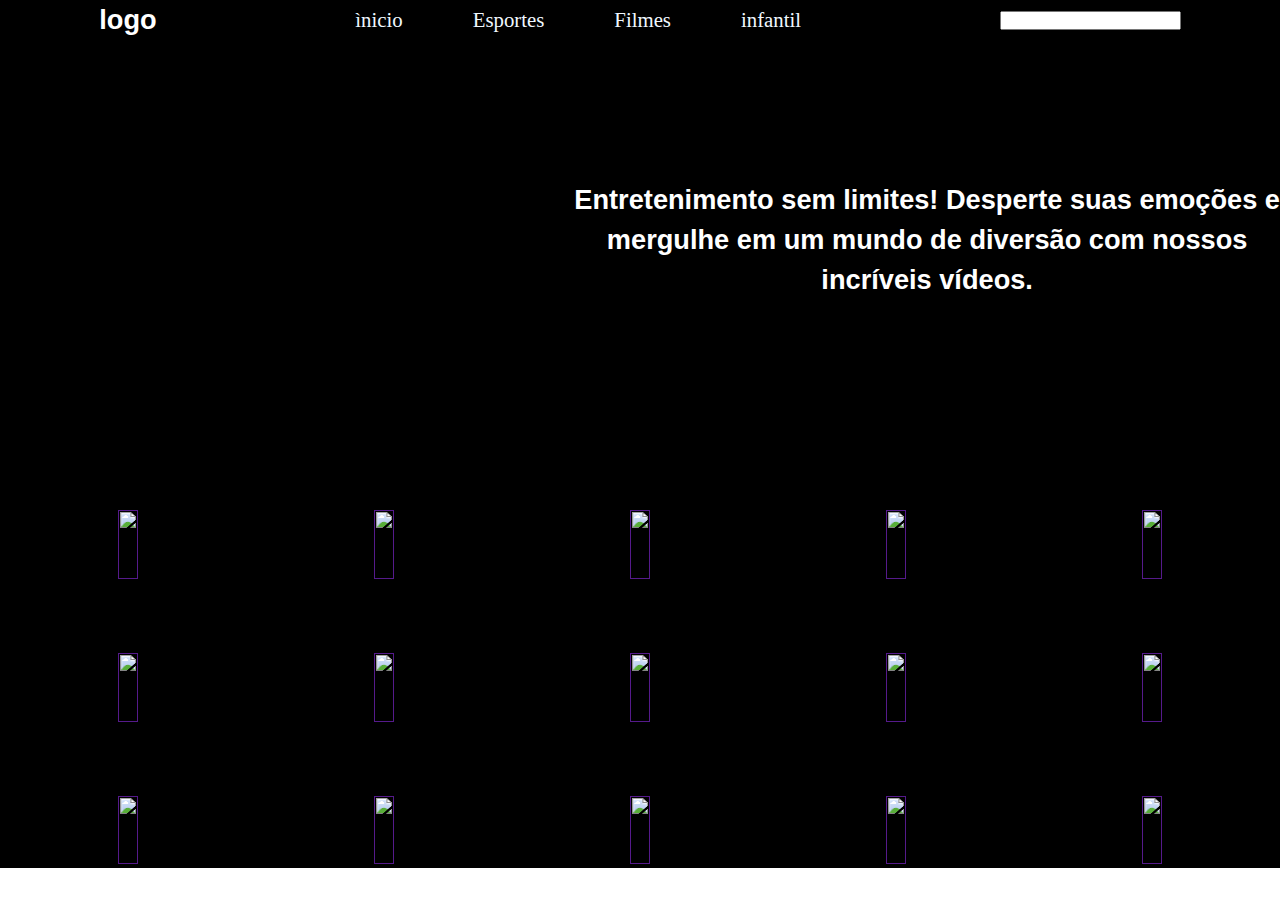
==== index.html @ 974473dd "att" ====
<!DOCTYPE html>
<html lang="en">
<head>
    <meta charset="UTF-8">
    <meta http-equiv="X-UA-Compatible" content="IE=edge">
    <meta name="viewport" content="width=device-width, initial-scale=1.0">
    <link rel="stylesheet" href="style.css">
    <title>Document</title>
</head>
<body>
    <header>
        <div>
            <h1>logo</h1>
        </div>

        <div >
            <ul class="lista" >
                <li><a class="li" href="">ìnicio</a></li>
                <li><a class="li" href="">Esportes</a></li>
                <li><a class="li" href="">Filmes</a></li>
                <li><a class="li" href="">infantil</a></li>
                
            </ul>
        </div>
        <div>
            <input type="text">
        </div>
    </header>

    <main>

        <section class="v">
               <video class="video" preload="auto" autoplay="0" loop="2"  src="../midia/animacao.mp4"></video>
            <h1>Entretenimento sem limites! Desperte suas emoções e mergulhe em um mundo de diversão com nossos incríveis vídeos.</h1>
        </section>
        
        <section class="tv" >
            <img src="../midia/tv.png" alt="">

        </section>

        <section class="option">


            <div class="cart">
                <a href=""><img class="img" src="../midia/Cartoon-Network-símbolo.jpg" alt=""></a>
            </div>

            <div class="cart">
                <a href=""><img class="img" src="../midia/Comdey_central.jpg" alt=""></a>
            </div>

            <div class="cart">
                <a href=""><img class="img" src="../midia/Discovery-Channel-abandona-logo-3D-e-apresenta-nova-identidade-visual-1100x600.png" alt=""></a>
            </div>

            <div class="cart">
                <a href=""><img class="img" src="../midia/Disney_cinema_logo.png" alt=""></a>
            </div>

            <div class="cart">
                <a href=""><img class="img" src="../midia/ESPN_Extra_Logo_2022.webp" alt=""></a>
            </div>

            
        </section>

        <section class="option">

            <div class="cart">
                <a href=""><img class="img" src="../midia/hisoty.png" alt=""></a>
            </div>

            <div class="cart">
                <a href=""><img class="img" src="../midia/nick.jr.png" alt=""></a>
            </div>

            <div class="cart">
                <a href=""><img class="img" src="../midia/Nick_2009-now_logo.png" alt=""></a>
            </div>

            <div class="cart">
                <a href=""><img class="img" src="../midia/Paramountsemf.jpg" alt=""></a>
            </div>

            <div class="cart">
                <a href=""><img class="img" src="../midia/Telecine_Pipoca_2.png" alt=""></a>
            </div>


            
        </section>

        <section class="option">

            
            <div class="cart">
                <a href=""><img class="img" src="../midia/Amc.png" alt=""></a>
            </div>

            <div class="cart">
                <a href=""><img class="img" src="../midia/Telecine_Premium.png" alt=""></a>
            </div>

            <div class="cart">
                <a href=""><img class="img" src="../midia/TNT_Sports_Logo_Vertical_(2017).png" alt=""></a>
            </div>

            
            <div class="cart">
                <a href=""><img class="img" src="../midia/fox.png" alt=""></a>
            </div>

            <div class="cart">
                <a href=""><img class="img" src="../midia/hb.jpg" alt=""></a>
            </div>
        </section>
    </main>

    
    
    
</body>


</html>
---- style.css ----
*{
    padding: 0;
    margin: 0;
}

header{
    display: flex;
    justify-content: space-around;
    align-items: center;
    background-color: rgb(0, 0, 0);
}

.lista{
    display: flex;
    justify-content: space-between;
    align-items: center;
    grid-gap:70px ;
    
}

.li{
    text-decoration: none;
    color: aliceblue;
    font-size: 1.3rem;
}

.v{
    background-color: black;
    width: 100%;
    display: flex;
    text-align: center;
    align-items: center;
    justify-content: center;
}
h1{
    color: white;
    font-size: 1.7em;
    font-family: Arial, Helvetica, sans-serif;
    line-height: 40px;
}

.tv{
    display: flex;
    text-align: center;
    align-items: center;
    justify-content: center;
}

main{
    background-color: rgb(0, 0, 0);
    width: 100%;
}
.video{
    height: 400px;
    width: 100%;
}

.option{
    display: flex;
    margin-top: 70px;
    justify-content: space-around;
    align-items: center;
    
}

.img{
    height: 4.3rem;
    width: 100%;
}
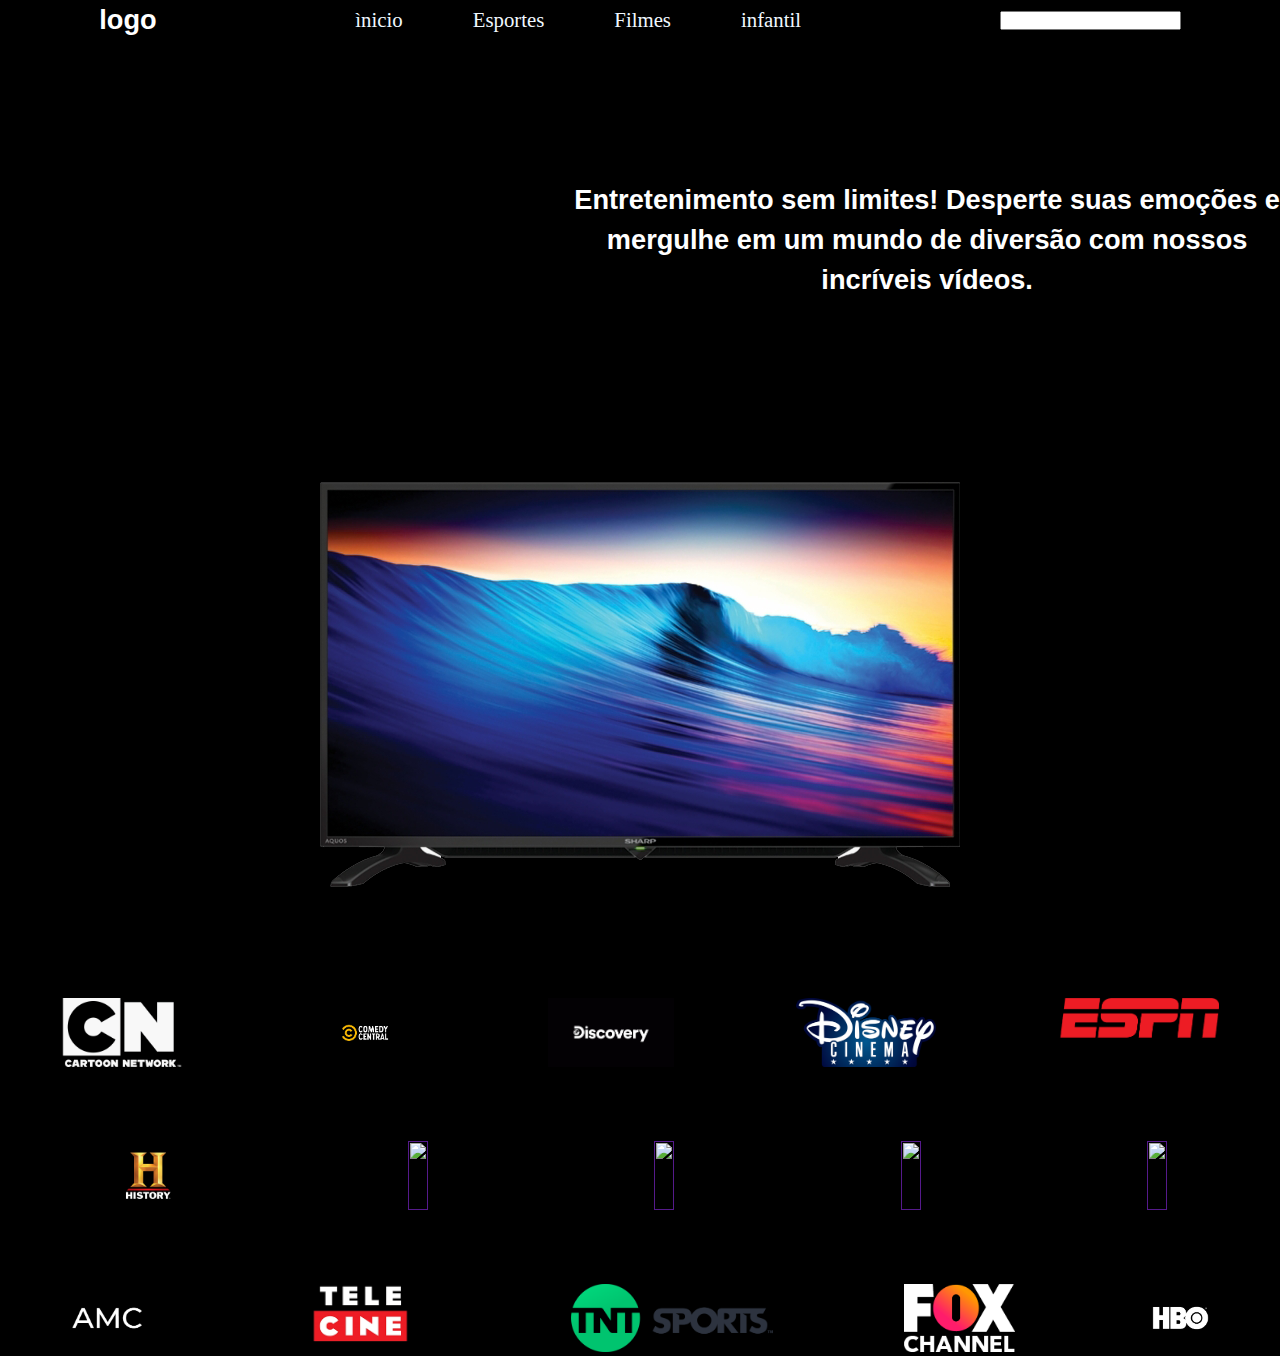
==== commit 6489a25c: "atts" ====
--- a/index.html
+++ b/index.html
@@ -30,12 +30,12 @@
     <main>
 
         <section class="v">
-               <video class="video" preload="auto" autoplay="0" loop="2"  src="../midia/animacao.mp4"></video>
+               <video class="video" preload="auto" autoplay="0" loop="2"  src="midia/animacao.mp4"></video>
             <h1>Entretenimento sem limites! Desperte suas emoções e mergulhe em um mundo de diversão com nossos incríveis vídeos.</h1>
         </section>
         
         <section class="tv" >
-            <img src="../midia/tv.png" alt="">
+            <img src="midia/tv.png" alt="">
 
         </section>
 
@@ -43,23 +43,23 @@
 
 
             <div class="cart">
-                <a href=""><img class="img" src="../midia/Cartoon-Network-símbolo.jpg" alt=""></a>
+                <a href=""><img class="img" src="midia/Cartoon-Network-símbolo.jpg" alt=""></a>
             </div>
 
             <div class="cart">
-                <a href=""><img class="img" src="../midia/Comdey_central.jpg" alt=""></a>
+                <a href=""><img class="img" src="midia/Comdey_central.jpg" alt=""></a>
             </div>
 
             <div class="cart">
-                <a href=""><img class="img" src="../midia/Discovery-Channel-abandona-logo-3D-e-apresenta-nova-identidade-visual-1100x600.png" alt=""></a>
+                <a href=""><img class="img" src="midia/Discovery-Channel-abandona-logo-3D-e-apresenta-nova-identidade-visual-1100x600.png" alt=""></a>
             </div>
 
             <div class="cart">
-                <a href=""><img class="img" src="../midia/Disney_cinema_logo.png" alt=""></a>
+                <a href=""><img class="img" src="midia/Disney_cinema_logo.png" alt=""></a>
             </div>
 
             <div class="cart">
-                <a href=""><img class="img" src="../midia/ESPN_Extra_Logo_2022.webp" alt=""></a>
+                <a href=""><img class="img" src="midia/ESPN_Extra_Logo_2022.webp" alt=""></a>
             </div>
 
             
@@ -68,23 +68,23 @@
         <section class="option">
 
             <div class="cart">
-                <a href=""><img class="img" src="../midia/hisoty.png" alt=""></a>
+                <a href=""><img class="img" src="midia/hisoty.png" alt=""></a>
             </div>
 
             <div class="cart">
-                <a href=""><img class="img" src="../midia/nick.jr.png" alt=""></a>
+                <a href=""><img class="img" src=".midia/nick.jr.png" alt=""></a>
             </div>
 
             <div class="cart">
-                <a href=""><img class="img" src="../midia/Nick_2009-now_logo.png" alt=""></a>
+                <a href=""><img class="img" src=".midia/Nick_2009-now_logo.png" alt=""></a>
             </div>
 
             <div class="cart">
-                <a href=""><img class="img" src="../midia/Paramountsemf.jpg" alt=""></a>
+                <a href=""><img class="img" src=".midia/Paramountsemf.jpg" alt=""></a>
             </div>
 
             <div class="cart">
-                <a href=""><img class="img" src="../midia/Telecine_Pipoca_2.png" alt=""></a>
+                <a href=""><img class="img" src=".midia/Telecine_Pipoca_2.png" alt=""></a>
             </div>
 
 
@@ -95,24 +95,24 @@
 
             
             <div class="cart">
-                <a href=""><img class="img" src="../midia/Amc.png" alt=""></a>
+                <a href=""><img class="img" src="midia/Amc.png" alt=""></a>
             </div>
 
             <div class="cart">
-                <a href=""><img class="img" src="../midia/Telecine_Premium.png" alt=""></a>
+                <a href=""><img class="img" src="midia/Telecine_Premium.png" alt=""></a>
             </div>
 
             <div class="cart">
-                <a href=""><img class="img" src="../midia/TNT_Sports_Logo_Vertical_(2017).png" alt=""></a>
+                <a href=""><img class="img" src="midia/TNT_Sports_Logo_Vertical_(2017).png" alt=""></a>
             </div>
 
             
             <div class="cart">
-                <a href=""><img class="img" src="../midia/fox.png" alt=""></a>
+                <a href=""><img class="img" src="midia/fox.png" alt=""></a>
             </div>
 
             <div class="cart">
-                <a href=""><img class="img" src="../midia/hb.jpg" alt=""></a>
+                <a href=""><img class="img" src="midia/hb.jpg" alt=""></a>
             </div>
         </section>
     </main>
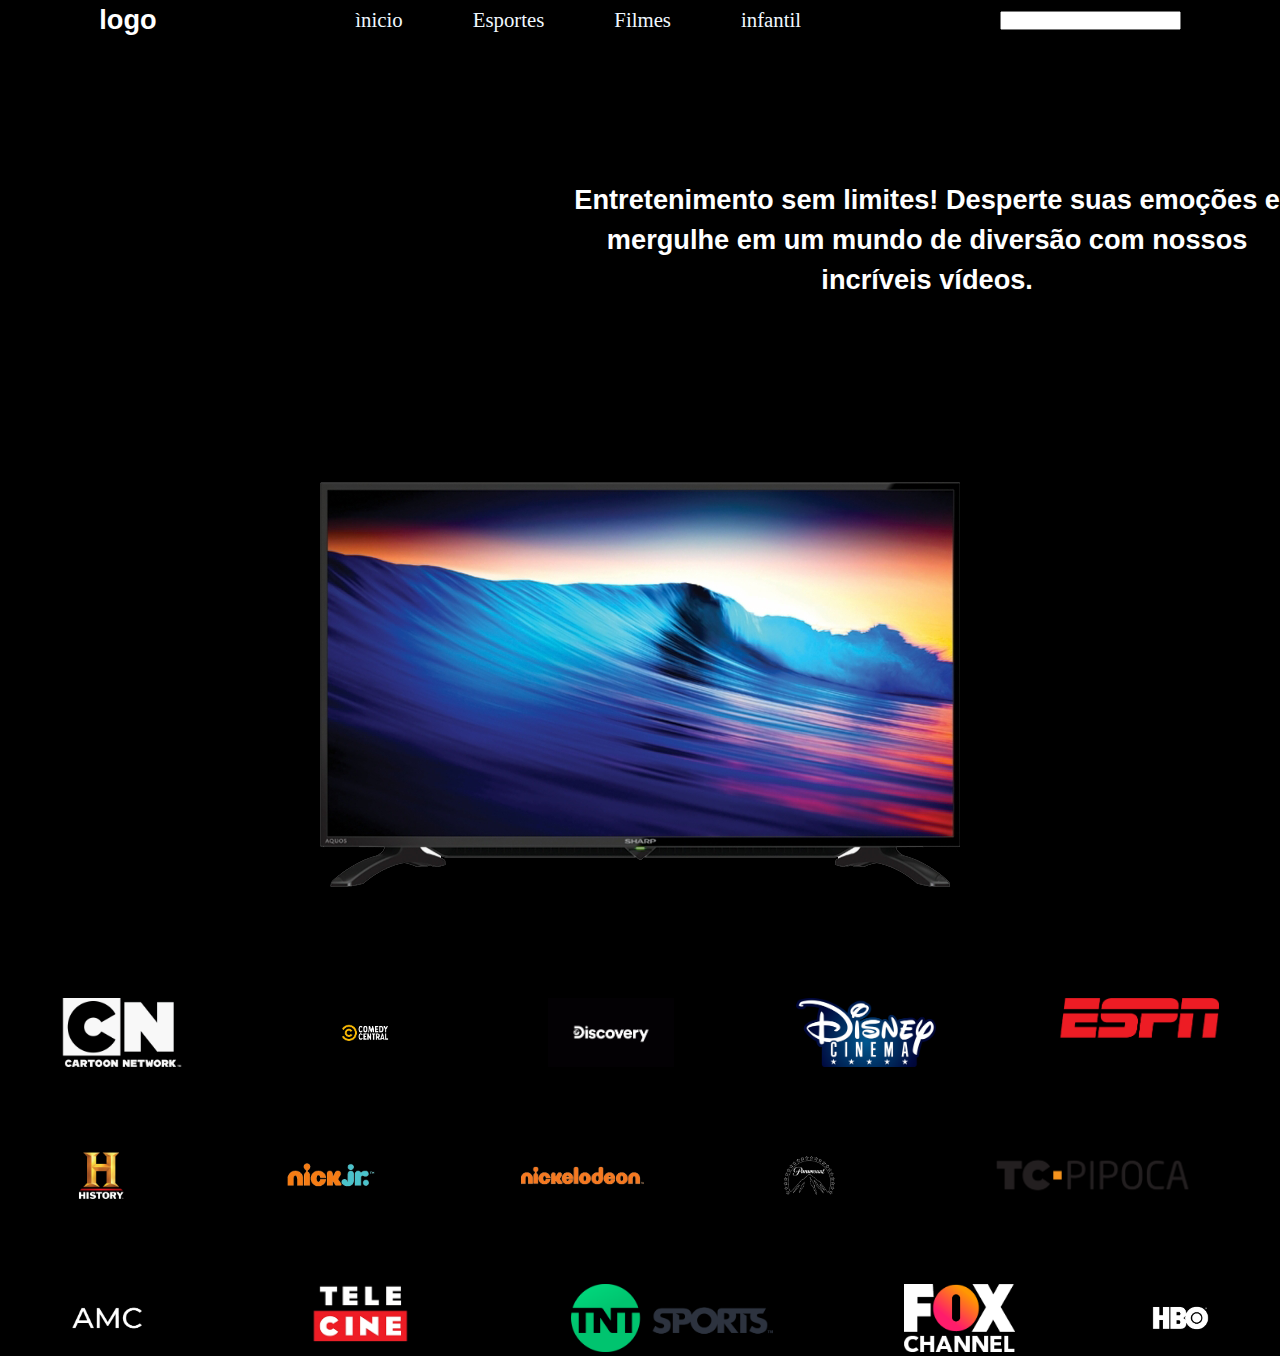
==== commit f99e156e: "att" ====
--- a/index.html
+++ b/index.html
@@ -72,19 +72,19 @@
             </div>
 
             <div class="cart">
-                <a href=""><img class="img" src=".midia/nick.jr.png" alt=""></a>
+                <a href=""><img class="img" src="midia/nick.jr.png" alt=""></a>
             </div>
 
             <div class="cart">
-                <a href=""><img class="img" src=".midia/Nick_2009-now_logo.png" alt=""></a>
+                <a href=""><img class="img" src="midia/Nick_2009-now_logo.png" alt=""></a>
             </div>
 
             <div class="cart">
-                <a href=""><img class="img" src=".midia/Paramountsemf.jpg" alt=""></a>
+                <a href=""><img class="img" src="midia/Paramountsemf.jpg" alt=""></a>
             </div>
 
             <div class="cart">
-                <a href=""><img class="img" src=".midia/Telecine_Pipoca_2.png" alt=""></a>
+                <a href=""><img class="img" src="midia/Telecine_Pipoca_2.png" alt=""></a>
             </div>
 
 
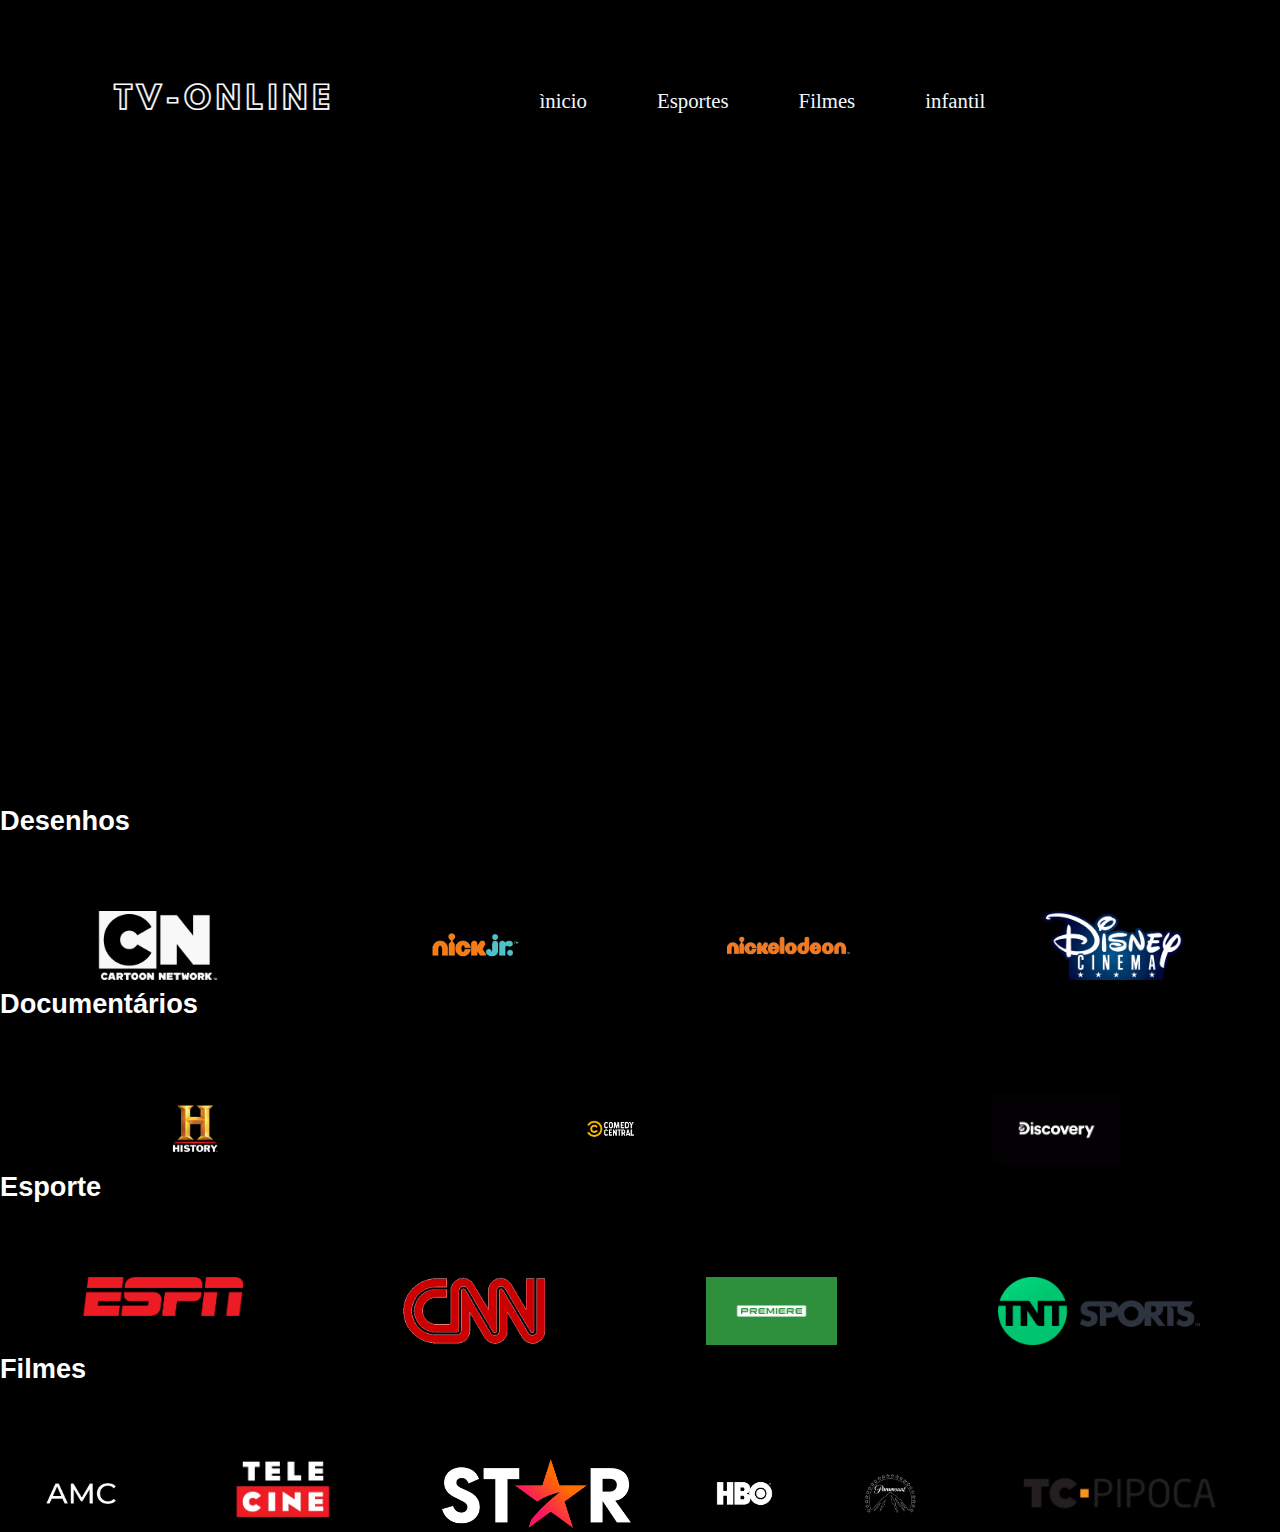
==== commit f2196d04: "atts" ====
--- a/index.html
+++ b/index.html
@@ -9,13 +9,13 @@
 </head>
 <body>
     <header>
-        <div>
-            <h1>logo</h1>
-        </div>
+        
+            <img class="logo" src="midia/logo.png" alt="">
+        
 
         <div >
             <ul class="lista" >
-                <li><a class="li" href="">ìnicio</a></li>
+                <li><a class="li" href="http://127.0.0.1:5500/CanalFfechado/">ìnicio</a></li>
                 <li><a class="li" href="">Esportes</a></li>
                 <li><a class="li" href="">Filmes</a></li>
                 <li><a class="li" href="">infantil</a></li>
@@ -23,52 +23,23 @@
             </ul>
         </div>
         <div>
-            <input type="text">
+            <p>a</p>
         </div>
     </header>
 
     <main>
 
         <section class="v">
-               <video class="video" preload="auto" autoplay="0" loop="2"  src="midia/animacao.mp4"></video>
-            <h1>Entretenimento sem limites! Desperte suas emoções e mergulhe em um mundo de diversão com nossos incríveis vídeos.</h1>
+            <iframe name="Player" ""="" src="https://sinalpublico.com/player3/ch.php?canal=cartoon" frameborder="0" height="600px" scrolling="no" width="100%" allowfullscreen=""> </iframe>
+            
         </section>
         
-        <section class="tv" >
-            <img src="midia/tv.png" alt="">
-
-        </section>
-
+        
+        <h1 class="titulo" >Desenhos</h1>
         <section class="option">
-
-
+            
             <div class="cart">
-                <a href=""><img class="img" src="midia/Cartoon-Network-símbolo.jpg" alt=""></a>
-            </div>
-
-            <div class="cart">
-                <a href=""><img class="img" src="midia/Comdey_central.jpg" alt=""></a>
-            </div>
-
-            <div class="cart">
-                <a href=""><img class="img" src="midia/Discovery-Channel-abandona-logo-3D-e-apresenta-nova-identidade-visual-1100x600.png" alt=""></a>
-            </div>
-
-            <div class="cart">
-                <a href=""><img class="img" src="midia/Disney_cinema_logo.png" alt=""></a>
-            </div>
-
-            <div class="cart">
-                <a href=""><img class="img" src="midia/ESPN_Extra_Logo_2022.webp" alt=""></a>
-            </div>
-
-            
-        </section>
-
-        <section class="option">
-
-            <div class="cart">
-                <a href=""><img class="img" src="midia/hisoty.png" alt=""></a>
+                <a href="http://127.0.0.1:5500/CanalFfechado/cartoon/index.html"><img class="img" src="midia/Cartoon-Network-símbolo.jpg" alt=""></a>
             </div>
 
             <div class="cart">
@@ -79,6 +50,76 @@
                 <a href=""><img class="img" src="midia/Nick_2009-now_logo.png" alt=""></a>
             </div>
 
+
+            <div class="cart">
+                <a href=""><img class="img" src="midia/Disney_cinema_logo.png" alt=""></a>
+            </div>
+
+           
+            
+        </section>
+
+        <h1 class="titulo" >Documentários</h1>
+        <section class="option">
+            
+            <div class="cart">
+                <a href=""><img class="img" src="midia/hisoty.png" alt=""></a>
+            </div>
+
+            <div class="cart">
+                <a href=""><img class="img" src="midia/Comdey_central.jpg" alt=""></a>
+            </div>
+            
+            <div class="cart">
+                <a href=""><img class="img" src="midia/Discovery-Channel-abandona-logo-3D-e-apresenta-nova-identidade-visual-1100x600.png" alt=""></a>
+            </div>
+
+           
+
+            
+        </section>
+
+        <h1 class="titulo" >Esporte</h1>
+        <section class="option">
+
+            <div class="cart">
+                <a href=""><img class="img" src="midia/ESPN_Extra_Logo_2022.webp" alt=""></a>
+            </div>
+
+            <div class="cart">
+                <a href=""><img class="img" src="midia/cnn.jpg" alt=""></a>
+            </div>
+
+            <div class="cart">
+                <a href=""><img class="img" src="midia/premiere.png" alt=""></a>
+            </div>
+        
+            <div class="cart">
+                <a href=""><img class="img" src="midia/TNT_Sports_Logo_Vertical_(2017).png" alt=""></a>
+            </div>
+
+            
+        </section>
+
+        <h1 class="titulo" >Filmes</h1>
+        <section class="option">
+
+            <div class="cart">
+                <a href=""><img class="img" src="midia/Amc.png" alt=""></a>
+            </div>
+
+            <div class="cart">
+                <a href=""><img class="img" src="midia/Telecine_Premium.png" alt=""></a>
+            </div>
+            
+            <div class="cart">
+                <a href=""><img class="img" src="midia/fox.webp" alt=""></a>
+            </div>
+
+            <div class="cart">
+                <a href=""><img class="img" src="midia/hb.jpg" alt=""></a>
+            </div>
+            
             <div class="cart">
                 <a href=""><img class="img" src="midia/Paramountsemf.jpg" alt=""></a>
             </div>
@@ -87,33 +128,6 @@
                 <a href=""><img class="img" src="midia/Telecine_Pipoca_2.png" alt=""></a>
             </div>
 
-
-            
-        </section>
-
-        <section class="option">
-
-            
-            <div class="cart">
-                <a href=""><img class="img" src="midia/Amc.png" alt=""></a>
-            </div>
-
-            <div class="cart">
-                <a href=""><img class="img" src="midia/Telecine_Premium.png" alt=""></a>
-            </div>
-
-            <div class="cart">
-                <a href=""><img class="img" src="midia/TNT_Sports_Logo_Vertical_(2017).png" alt=""></a>
-            </div>
-
-            
-            <div class="cart">
-                <a href=""><img class="img" src="midia/fox.png" alt=""></a>
-            </div>
-
-            <div class="cart">
-                <a href=""><img class="img" src="midia/hb.jpg" alt=""></a>
-            </div>
         </section>
     </main>
 
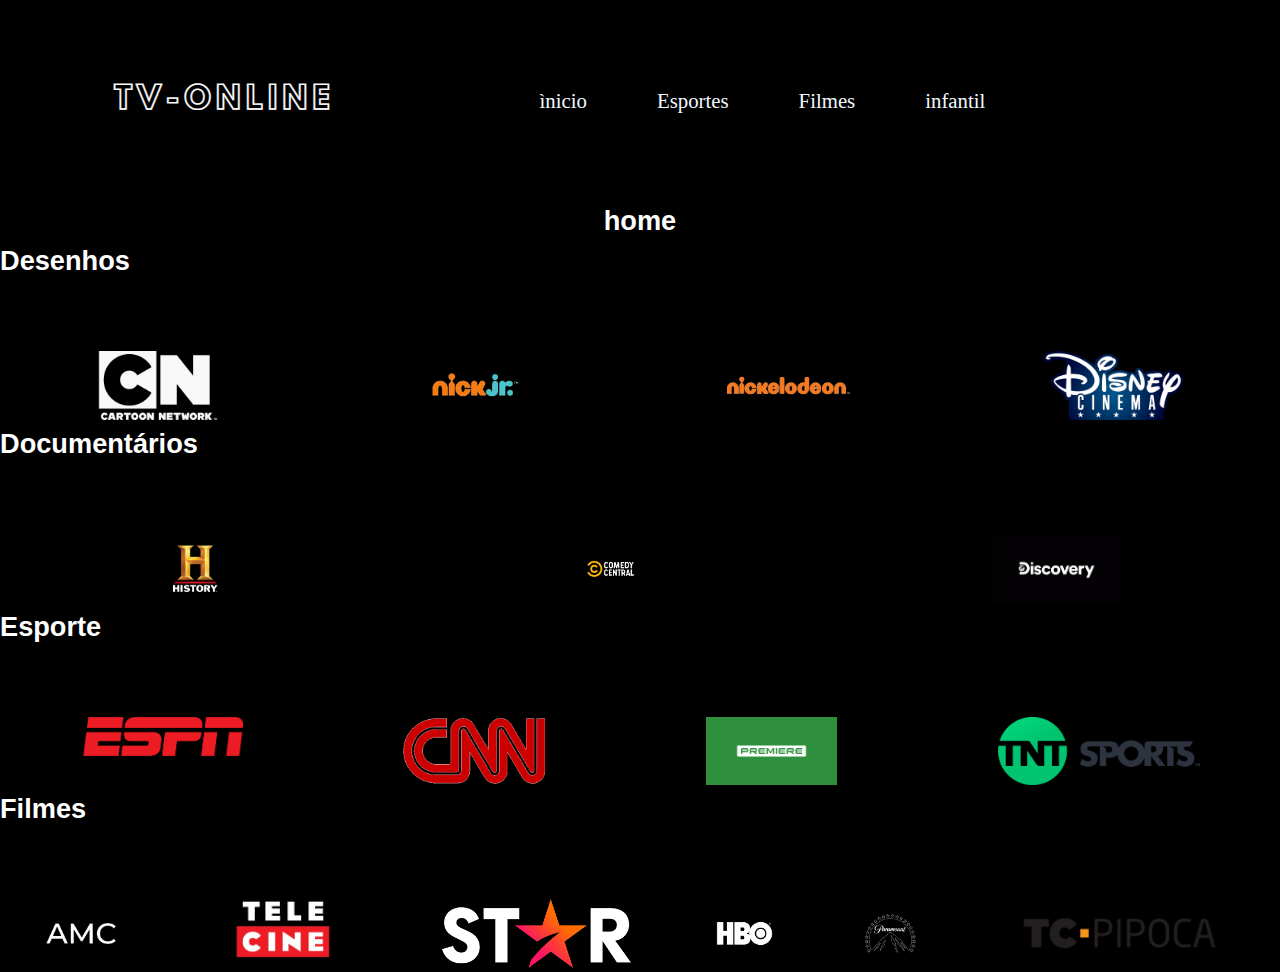
==== commit 5b899a33: "home" ====
--- a/index.html
+++ b/index.html
@@ -30,7 +30,7 @@
     <main>
 
         <section class="v">
-            <iframe name="Player" ""="" src="https://sinalpublico.com/player3/ch.php?canal=cartoon" frameborder="0" height="600px" scrolling="no" width="100%" allowfullscreen=""> </iframe>
+            <h1>home</h1>
             
         </section>
         
@@ -39,7 +39,7 @@
         <section class="option">
             
             <div class="cart">
-                <a href="http://127.0.0.1:5500/CanalFfechado/cartoon/index.html"><img class="img" src="midia/Cartoon-Network-símbolo.jpg" alt=""></a>
+                <a href="cartoon/index.html"><img class="img" src="midia/Cartoon-Network-símbolo.jpg" alt=""></a>
             </div>
 
             <div class="cart">
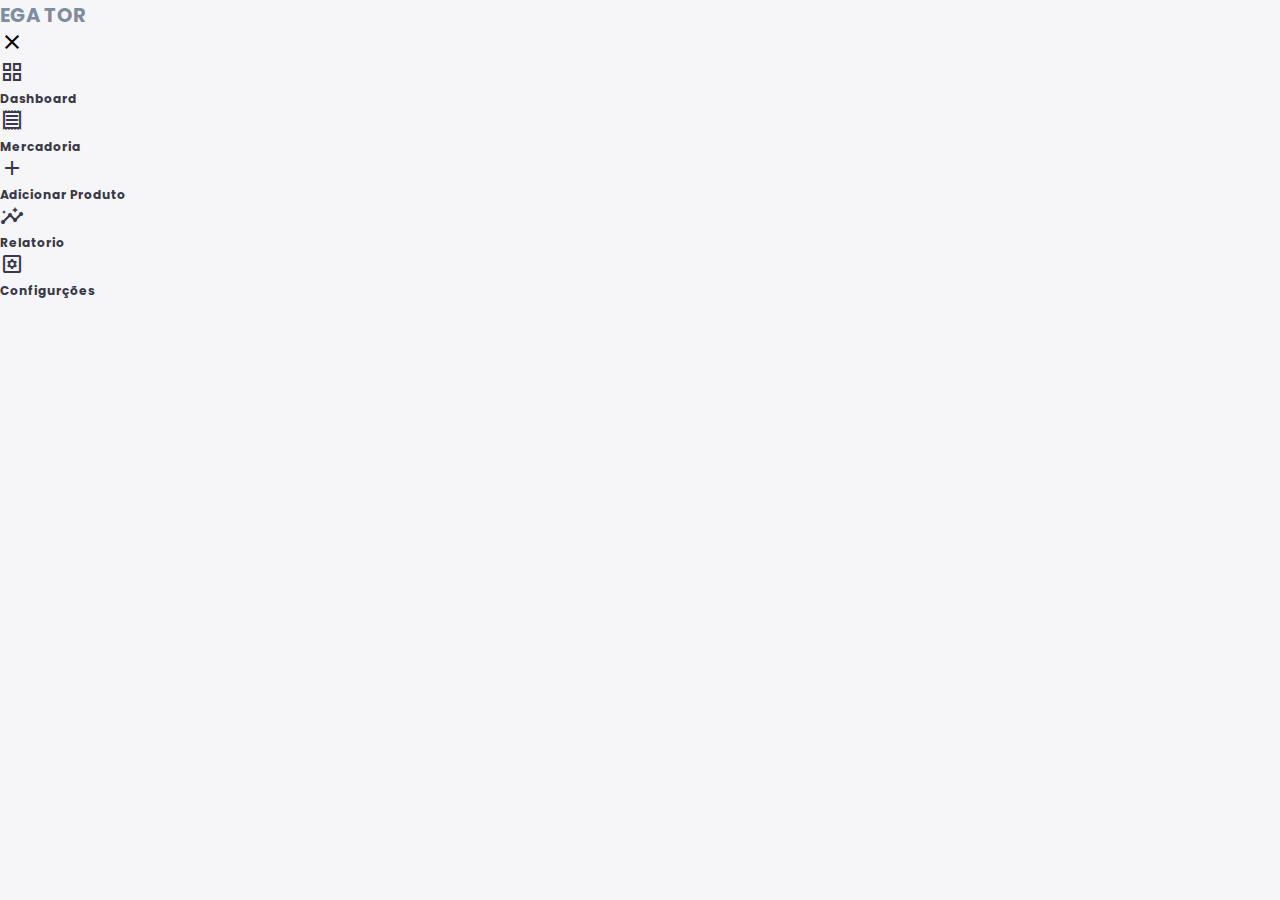
==== commit 7d9d5836: "att" ====
--- a/index.html
+++ b/index.html
@@ -5,132 +5,53 @@
     <meta http-equiv="X-UA-Compatible" content="IE=edge">
     <meta name="viewport" content="width=device-width, initial-scale=1.0">
     <link rel="stylesheet" href="style.css">
-    <title>Document</title>
+    <link rel="stylesheet" href="https://fonts.googleapis.com/css2?family=Material+Symbols+Outlined:opsz,wght,FILL,GRAD@20..48,100..700,0..1,-50..200" />
+
+
+    <title>Adm</title>
 </head>
 <body>
-    <header>
-        
-            <img class="logo" src="midia/logo.png" alt="">
-        
+    <div class="container">
 
-        <div >
-            <ul class="lista" >
-                <li><a class="li" href="http://127.0.0.1:5500/CanalFfechado/">ìnicio</a></li>
-                <li><a class="li" href="">Esportes</a></li>
-                <li><a class="li" href="">Filmes</a></li>
-                <li><a class="li" href="">infantil</a></li>
-                
-            </ul>
-        </div>
-        <div>
-            <p>a</p>
-        </div>
-    </header>
+        <aside>
+            <div class="top">
+                <div class="logo">
+                    <img src="" alt="">
+                    <h2 class="text-muted"  >EGA <span>TOR</span></h2>
+                </div>
 
-    <main>
-
-        <section class="v">
-            <h1>home</h1>
-            
-        </section>
-        
-        
-        <h1 class="titulo" >Desenhos</h1>
-        <section class="option">
-            
-            <div class="cart">
-                <a href="cartoon/index.html"><img class="img" src="midia/Cartoon-Network-símbolo.jpg" alt=""></a>
+                <div class="close" id="close-btn">
+                    <span class="material-symbols-outlined">close</span>
+                </div>
             </div>
 
-            <div class="cart">
-                <a href=""><img class="img" src="midia/nick.jr.png" alt=""></a>
+            <div class="side">
+                <a href=""><span class="material-symbols-outlined">grid_view</span>
+                    <h3>Dashboard</h3>
+                </a>
+
+                <a href=""><span class="material-symbols-outlined">receipt</span>
+                    <h3>Mercadoria</h3>
+                </a>
+
+                <a href=""><span class="material-symbols-outlined">add</span>
+                    <h3>Adicionar Produto</h3>
+                </a>
+
+                <a href=""><span class="material-symbols-outlined">insights</span>
+                    <h3>Relatorio</h3>
+                </a>
+
+                <a href=""><span class="material-symbols-outlined"> settings_applications</span>
+                    <h3>Configurções</h3>
+                </a>
+
+               
             </div>
+        </aside>
 
-            <div class="cart">
-                <a href=""><img class="img" src="midia/Nick_2009-now_logo.png" alt=""></a>
-            </div>
-
-
-            <div class="cart">
-                <a href=""><img class="img" src="midia/Disney_cinema_logo.png" alt=""></a>
-            </div>
-
-           
-            
-        </section>
-
-        <h1 class="titulo" >Documentários</h1>
-        <section class="option">
-            
-            <div class="cart">
-                <a href=""><img class="img" src="midia/hisoty.png" alt=""></a>
-            </div>
-
-            <div class="cart">
-                <a href=""><img class="img" src="midia/Comdey_central.jpg" alt=""></a>
-            </div>
-            
-            <div class="cart">
-                <a href=""><img class="img" src="midia/Discovery-Channel-abandona-logo-3D-e-apresenta-nova-identidade-visual-1100x600.png" alt=""></a>
-            </div>
-
-           
-
-            
-        </section>
-
-        <h1 class="titulo" >Esporte</h1>
-        <section class="option">
-
-            <div class="cart">
-                <a href=""><img class="img" src="midia/ESPN_Extra_Logo_2022.webp" alt=""></a>
-            </div>
-
-            <div class="cart">
-                <a href=""><img class="img" src="midia/cnn.jpg" alt=""></a>
-            </div>
-
-            <div class="cart">
-                <a href=""><img class="img" src="midia/premiere.png" alt=""></a>
-            </div>
-        
-            <div class="cart">
-                <a href=""><img class="img" src="midia/TNT_Sports_Logo_Vertical_(2017).png" alt=""></a>
-            </div>
-
-            
-        </section>
-
-        <h1 class="titulo" >Filmes</h1>
-        <section class="option">
-
-            <div class="cart">
-                <a href=""><img class="img" src="midia/Amc.png" alt=""></a>
-            </div>
-
-            <div class="cart">
-                <a href=""><img class="img" src="midia/Telecine_Premium.png" alt=""></a>
-            </div>
-            
-            <div class="cart">
-                <a href=""><img class="img" src="midia/fox.webp" alt=""></a>
-            </div>
-
-            <div class="cart">
-                <a href=""><img class="img" src="midia/hb.jpg" alt=""></a>
-            </div>
-            
-            <div class="cart">
-                <a href=""><img class="img" src="midia/Paramountsemf.jpg" alt=""></a>
-            </div>
-
-            <div class="cart">
-                <a href=""><img class="img" src="midia/Telecine_Pipoca_2.png" alt=""></a>
-            </div>
-
-        </section>
-    </main>
-
+    </div>
+    
     
     
     
--- a/style.css
+++ b/style.css
@@ -1,69 +1,120 @@
-*{
-    padding: 0;
-    margin: 0;
+
+  @import url('https://fonts.googleapis.com/css2?family=Poppins:wght@300;400;500;600;700;800&family=Roboto:wght@400;500&display=swap');
+
+:root{
+    --color-primary:#7380ec;
+    --color-danger:#ff7782;
+    --color-sucess:#41f1b6;
+    --color-warning:#ffbb55;
+    --color-white:#fff;
+    --color-info-dark:#7d8da1;
+    --color-dark:#363949;
+    --color-light:rgb(132,139,200,0.18);
+    --color-primary-variant:#111e88;
+    --color-dark-variant:#677483;
+    --color-background:#f6f6f9;
+
+    --card-border-radius:2rem;
+    --border-radius-1:0.4rem;
+    --border-radius-2:0.8rem;
+    --border-radius-3:1.2rem;
+    
+    --card-padding:1.8rem;
+    --padding-1:1.2rem;
+    --box-shadow: 0 2rem 3rem var(--color-light);
 }
 
-header{
-    display: flex;
-    justify-content: space-around;
-    align-items: center;
-    background-color: rgb(0, 0, 0);
+*{
+    margin: 0;
+    padding: 0;
+    outline: 0;
+    appearance: none;
+    border: 0;
+    text-decoration: none;
+    list-style: none;
+    box-sizing: border-box;
 }
 
-.lista{
-    display: flex;
-    justify-content: space-between;
-    align-items: center;
-    grid-gap:70px ;
-    
+html{
+    font-size: 14px;
 }
 
-.li{
-    text-decoration: none;
-    color: aliceblue;
-    font-size: 1.3rem;
+body{
+    width: 100vw;
+    height: 100vh;
+    font-family: poppins, sans-serif;
+    background-color: var(--color-background);
+    user-select: none;
+    overflow-x: hidden;
 }
 
-.v{
-    background-color: black;
-    width: 100%;
-    display: flex;
-    text-align: center;
-    align-items: center;
-    justify-content: center;
-}
-h1{
-    color: white;
-    font-size: 1.7em;
-    font-family: Arial, Helvetica, sans-serif;
-    line-height: 40px;
+a{
+    color: var(--color-dark);
 }
 
-.tv{
-    display: flex;
-    text-align: center;
-    align-items: center;
-    justify-content: center;
-}
-
-main{
-    background-color: rgb(0, 0, 0);
-    width: 100%;
-}
-.video{
-    height: 400px;
+img{
+    display: block;
     width: 100%;
 }
 
-.option{
-    display: flex;
-    margin-top: 70px;
-    justify-content: space-around;
-    align-items: center;
-    
+h1{
+    font-weight: 800;
+    font-size: 1.8rem;
 }
 
-.img{
-    height: 4.3rem;
-    width: 100%;
-}+h2{
+    font-size: 1.4rem;
+}
+
+h3{
+    font-size: 0.87rem;
+}
+
+h4{
+    font-size: 0.8rem;
+}
+
+h5{
+    font-size: 0.77rem;
+}
+
+small{
+    font-size: 0.75rem;
+}
+
+.profile-photo{
+    width: 2.8rem;
+    height: 2.8rem;
+    border-radius: 50%;
+    overflow: hidden;
+}
+
+.text-muted{
+    color: var(--color-info-dark);
+}
+
+p{
+    color: var(--color-dark-variant);
+}
+
+b{
+    color: var(--color-dark);
+}
+
+.primary{
+    color: var(--color-primary);
+}
+
+.danger{
+    color: var(--color-danger);
+}
+
+.success{
+    color: var(--color-sucess);
+}
+
+.warning{
+    color: var(--color-warning);
+}
+
+
